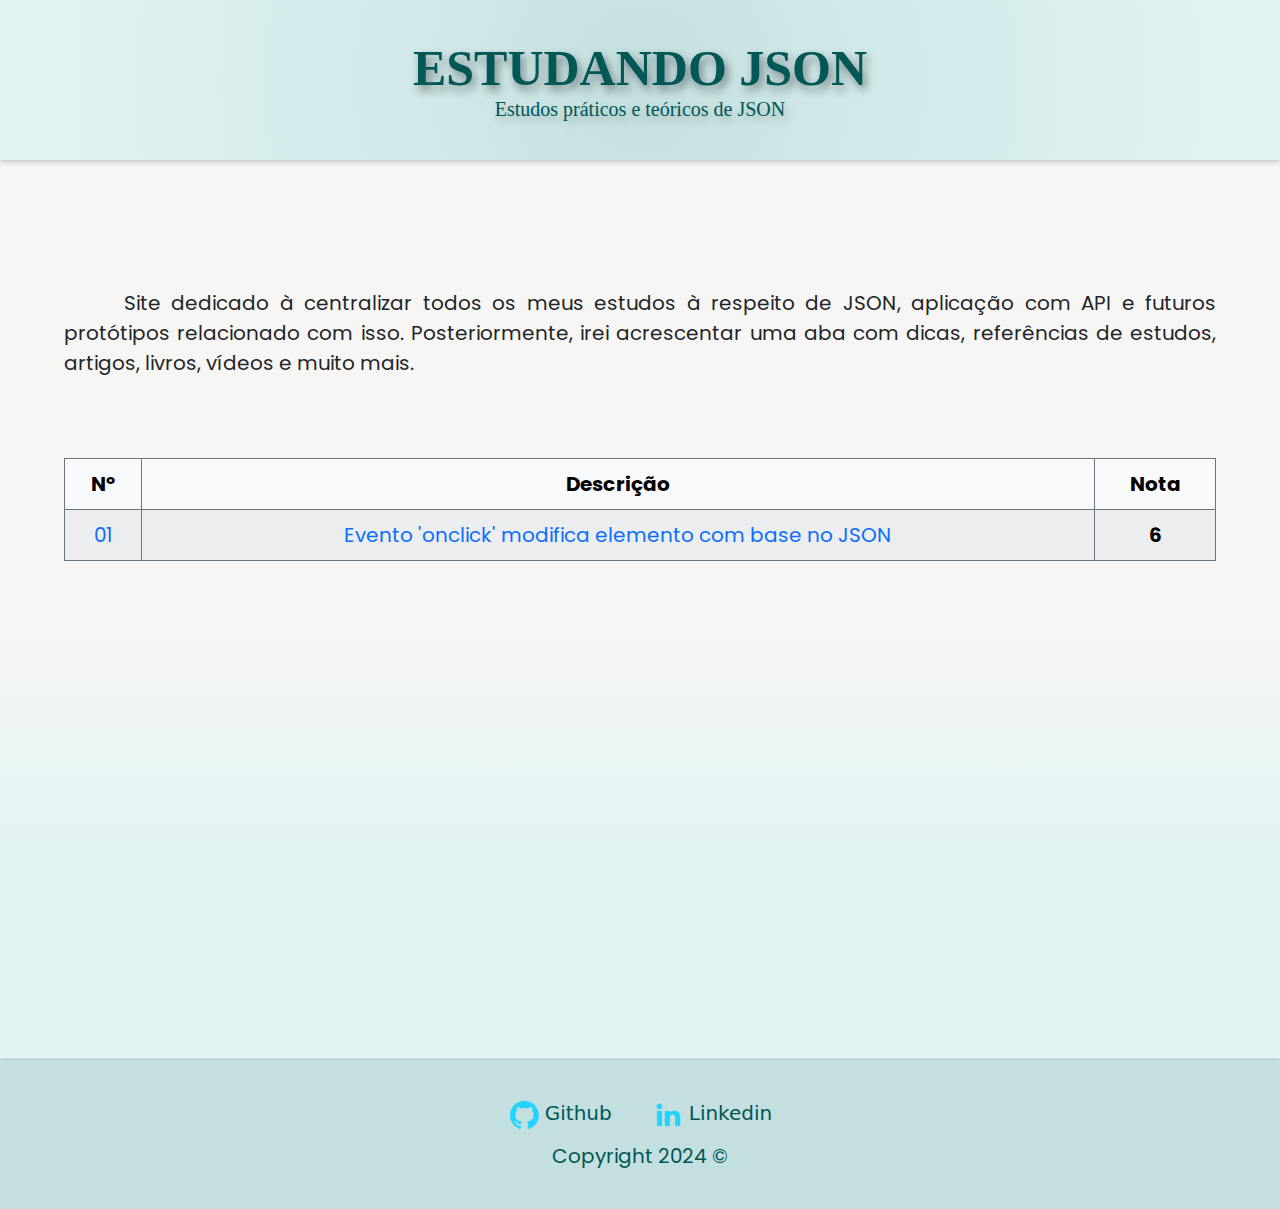
==== index.html @ 347c6de0 "Criação de arquivos" ====
<!DOCTYPE html>
<html lang="pt-br">
  <head>
    <meta charset="UTF-8" />
    <meta name="viewport" content="width=device-width, initial-scale=1.0" />
    <title>Estudos de JSON</title>
    <link rel="stylesheet" href="css/style.css" />
    <script src="/js/script.js" defer></script>
    <link
      href="https://cdn.jsdelivr.net/npm/bootstrap@5.3.3/dist/css/bootstrap.min.css"
      rel="stylesheet"
      integrity="sha384-QWTKZyjpPEjISv5WaRU9OFeRpok6YctnYmDr5pNlyT2bRjXh0JMhjY6hW+ALEwIH"
      crossorigin="anonymous"
    />
  </head>
  <body>
    <header>
      <h1 class="header__titulo"><a href="index.html">ESTUDANDO JSON</a></h1>
      <p class="header__subtitulo">Estudos práticos e teóricos de JSON</p>
    </header>

    <main class="conteudo">
      <section class="conteudo__descricao">
        <p>
          Site dedicado à centralizar todos os meus estudos à respeito de JSON,
          aplicação com API e futuros protótipos relacionado com isso.
          Posteriormente, irei acrescentar uma aba com dicas, referências de
          estudos, artigos, livros, vídeos e muito mais.
        </p>

        <div class="table-responsive">
          <table
            class="table table-bordered table-light table-striped table-hover border-secondary table__home"
          >
            <thead>
              <tr class="">
                <th scope="col">Nº</th>
                <th scope="col">Descrição</th>
                <th scope="col">Nota</th>
              </tr>
            </thead>
            <tbody>
              <tr class="">
                <td><a href="Estudos/ex001.html">01</a></td>
                <td>
                  <a href="Estudos/ex001.html"
                    >Evento 'onclick' modifica elemento com base no JSON</a
                  >
                </td>
                <td class="td__nota" id="tdNotaEx001">6</td>
              </tr>
            </tbody>
          </table>
        </div>
      </section>
    </main>
    <footer>
      <div class="footer__links">
        <a href="https://www.github.com/Luc033"
          ><img src="assets/github.png" alt="imagem do github" />Github</a
        ><a href="https://www.linkedin.com/lucas-melo-dev"
          ><img src="assets/linkedin.png" alt="imagem do linkedin" />Linkedin</a
        >
      </div>
      <p>Copyright 2024 ©</p>
    </footer>
  </body>
</html>
---- css/style.css ----
/* EB GARAMOND -- TITULO */
@import url("https://fonts.googleapis.com/css2?family=EB+Garamond:ital,wght@0,400..800;1,400..800&display=swap");

/* POPPINS -- CORPO PRINCIPAL */
@import url("https://fonts.googleapis.com/css2?family=EB+Garamond:ital,wght@0,400..800;1,400..800&family=Poppins:ital,wght@0,100;0,200;0,300;0,400;0,500;0,600;0,700;0,800;0,900;1,100;1,200;1,300;1,400;1,500;1,600;1,700;1,800;1,900&display=swap");

/* VARIÁVEIS */
:root {
  --font-Titulo: "EB Gamond";
  --font-Corpo: "Poppins";
  --font-color-titulo: #015656;

  --color-pri: #c4dfdf;
  --color-sec: #d2e9e9;
  --color-ter: #e3f4f4;
  --color-que: #f8f6f4;
}

* {
  margin: 0;
  padding: 0;
}

html {
  font-size: 20px;
}

body {
  width: 100vw;
  height: 100vh;
}

h1, h2{
  font-family: var(--font-Titulo);
}

p{
  font-family: var(--font-Corpo);
}

header {
  text-align: center;
  padding: 3%;
  background: var(--color-pri);
  background: radial-gradient(
    circle,
    var(--color-pri) 0%,
    var(--color-sec) 35%,
    var(--color-ter) 100%
  );
  box-shadow: 0px 2px 5px rgba(0, 0, 0, 0.2);
  position: relative;
  z-index: 1;
}

.header__titulo {
  margin: 0;
}

.header__titulo a {
  text-decoration: none;
  font: bold 2.5rem var(--font-Titulo);
  color: var(--font-color-titulo);
  padding: 1%;
  text-shadow: rgba(0, 0, 0, 0.445) 3px 5px 10px;
}

.header__subtitulo {
  font: normal 1rem var(--font-Titulo);
  color: var(--font-color-titulo);
  text-shadow: rgba(0, 0, 0, 0.237) 3px 5px 10px;
  margin: 0;
}

.conteudo {
  margin: 0 auto;
  width: auto;
  height: 100vh;
  padding: 10% 5% 5% 5%;
  display: flex;
  flex-direction: column;
  align-items: center;
  text-align: justify;
  font: normal 1rem var(--font-Corpo);
  text-indent: 3em;
  background: rgb(227, 244, 244);
  background: linear-gradient(
    0deg,
    rgba(227, 244, 244, 1) 24%,
    rgba(227, 244, 244, 1) 21%,
    rgba(248, 246, 244, 1) 50%
  );
}

.conteudo__descricao p {
  margin-bottom: 4rem;
}
.table__home {
  text-align: center;
  width: auto;
}

.table__home tr a {
  text-decoration: none;
}

.table__home .td-nota {
  cursor: pointer;
}

.td__nota {
  font-weight: bold;
  cursor: pointer;
}



.conteudo__estudo #article__ex01{
  display: flex;
  margin: 2rem auto;
  padding: 2% 1%;
  width: 50vw;
  text-align: left;
  border: black solid 1px;
}

#article__ex01 .lista02{
  cursor: pointer;
}


footer {
  display: flex;
  flex-direction: column;
  gap: 10px;
  align-items: center;
  justify-content: space-between;
  margin: 0;
  padding: 3% 2%;
  width: 100%;

  background-color: var(--color-pri);
  box-shadow: #00000075 0px 0px 3px 0px;
}

.footer__links {
  display: flex;
  gap: 2em;
  justify-content: space-between;
}

.footer__links a {
  text-decoration: none;
  color: var(--font-color-titulo);
}

.footer__links a img {
  padding-right: 4px;
  vertical-align: middle;
}

footer p {
  display: flex;
  color: var(--font-color-titulo);
  margin: 0;
}
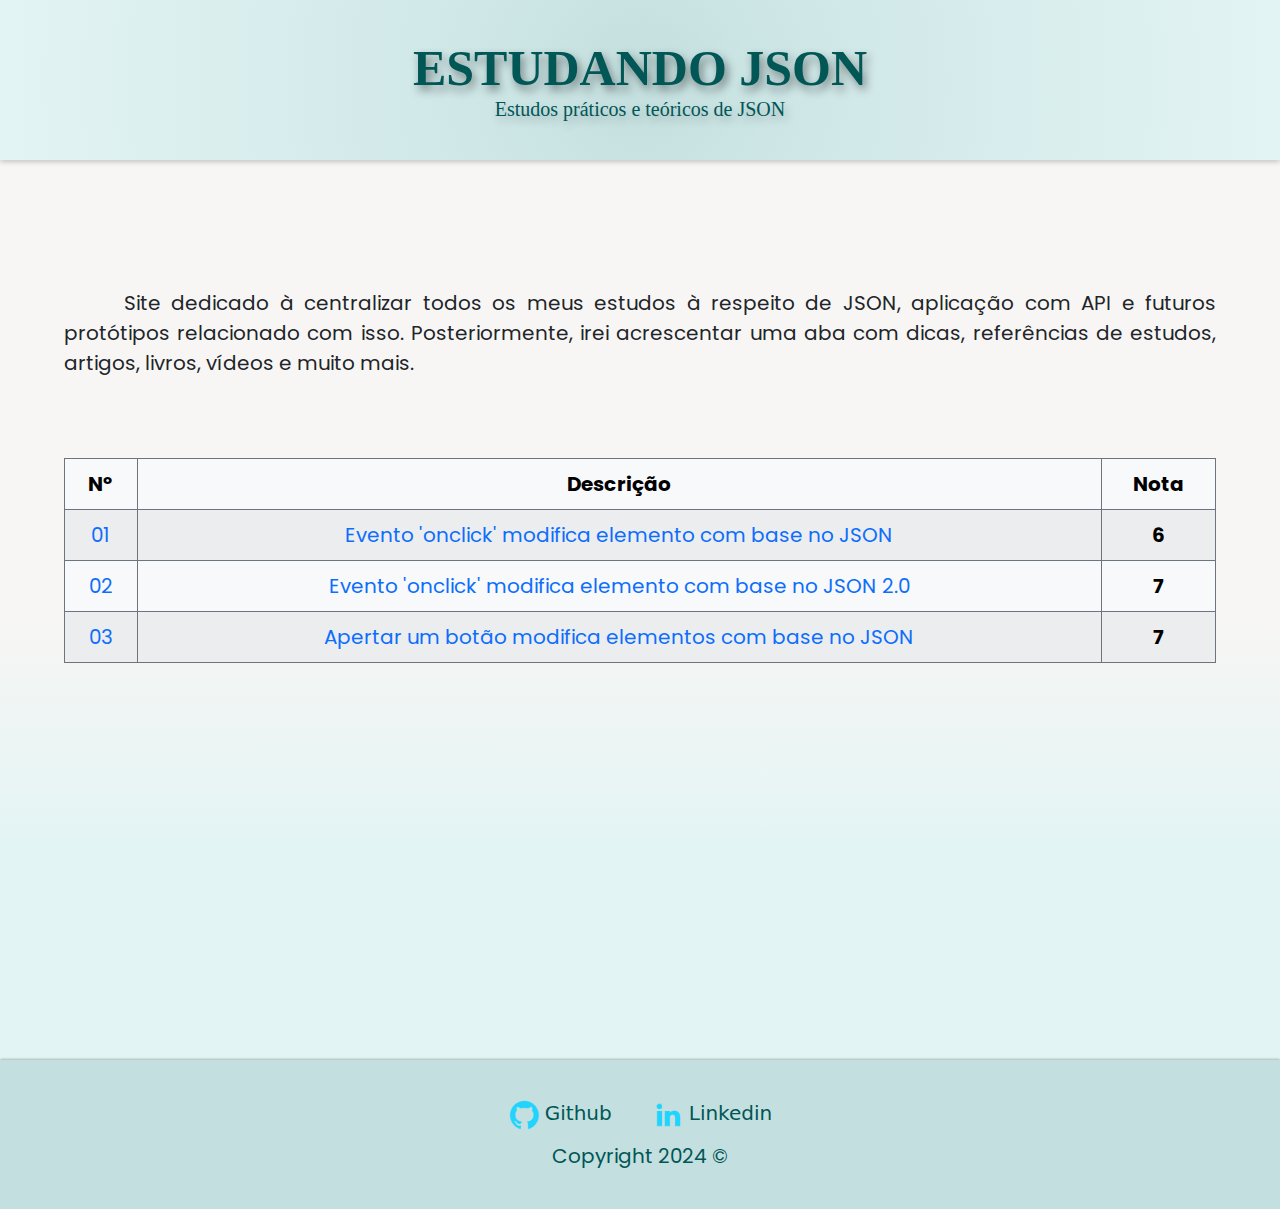
==== commit 8255afe3: "Exercício 03 feito." ====
--- a/index.html
+++ b/index.html
@@ -49,6 +49,24 @@
                 </td>
                 <td class="td__nota" id="tdNotaEx001">6</td>
               </tr>
+              <tr class="">
+                <td><a href="Estudos/ex002.html">02</a></td>
+                <td>
+                  <a href="Estudos/ex002.html"
+                    >Evento 'onclick' modifica elemento com base no JSON 2.0</a
+                  >
+                </td>
+                <td class="td__nota" id="tdNotaEx002">7</td>
+              </tr>
+              <tr class="">
+                <td><a href="Estudos/ex003.html">03</a></td>
+                <td>
+                  <a href="Estudos/ex003.html"
+                    >Apertar um botão modifica elementos com base no JSON</a
+                  >
+                </td>
+                <td class="td__nota" id="tdNotaEx003">7</td>
+              </tr>
             </tbody>
           </table>
         </div>
--- a/css/style.css
+++ b/css/style.css
@@ -115,7 +115,7 @@
 
 
 
-.conteudo__estudo #article__ex01{
+.conteudo__estudo #article__ex01, .conteudo__estudo #article__ex02,.conteudo__estudo #article__ex03{
   display: flex;
   margin: 2rem auto;
   padding: 2% 1%;
@@ -124,10 +124,13 @@
   border: black solid 1px;
 }
 
-#article__ex01 .lista02{
+#article__ex01 .lista02, #article__ex02 .lista02.,  #article__ex03 .lista02{
   cursor: pointer;
 }
 
+.conteudo__estudo #saidaBtn{
+  
+}
 
 footer {
   display: flex;
